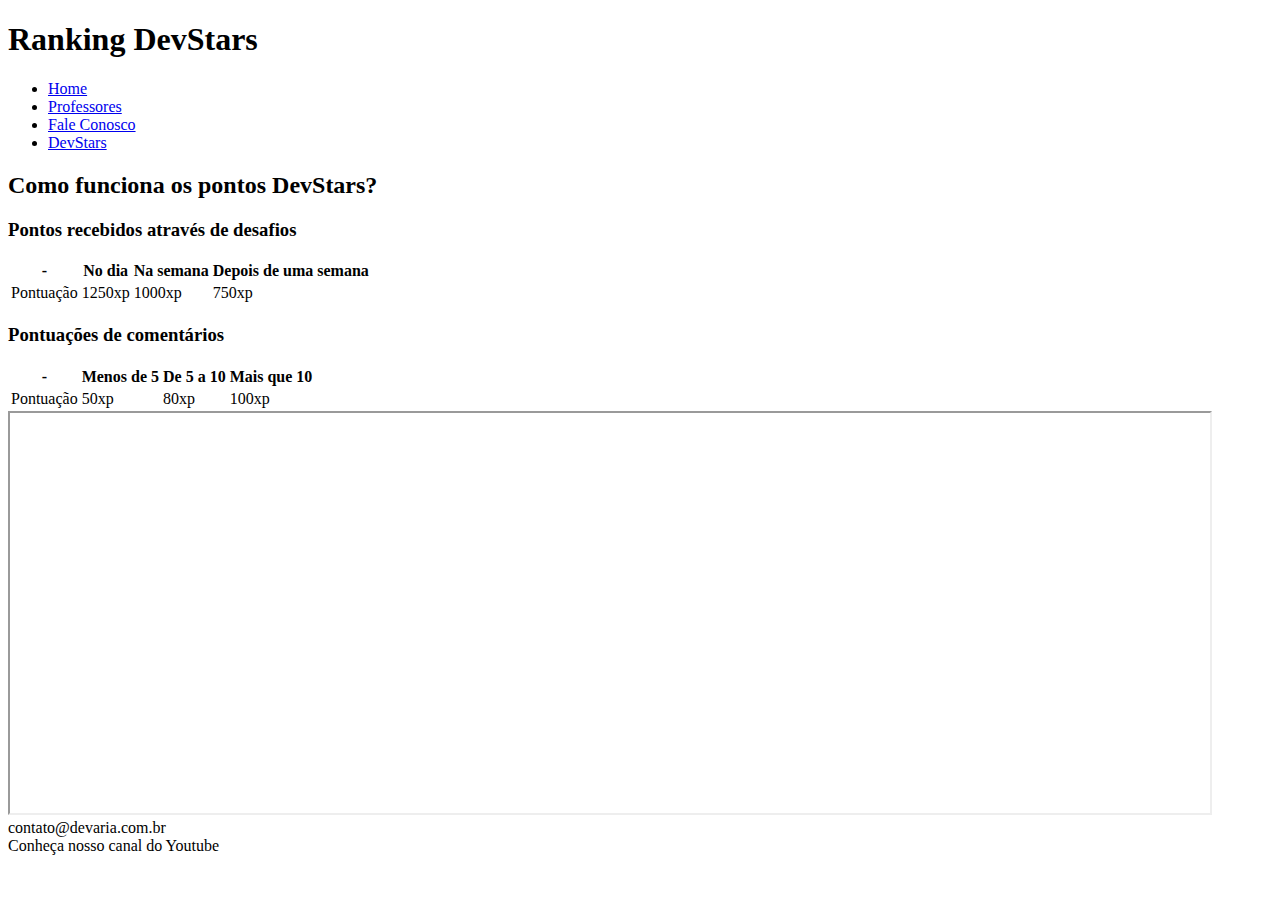
==== DevStars.html @ ac4cf2ce "atualizações" ====
<!DOCTYPE html>
<html lang="pt-br">
<head>
    <meta charset="UTF-8">
    <meta http-equiv="X-UA-Compatible" content="IE=edge">
    <meta name="viewport" content="width=device-width, initial-scale=1.0">
    <title>DevStar</title>
</head>
<body>
    <header>

        <h1>Ranking DevStars</h1>

        <nav>
            <ul>
                <li><a href="Home.html">Home</a></li>
                <li><a href="Professores.html">Professores</a></li>
                <li><a href="FaleConosco.html">Fale Conosco</a></li>
                <li><a href="DevStars.html">DevStars</a></li>
            </ul>
        </nav>

    </header>

    <main>
        <h2>Como funciona os pontos DevStars?</h2>
        <section>
            <h3>Pontos recebidos através de desafios</h3>
            <table>
                <thead>
                    <tr>
                        <th>-</th>
                        <th>No dia</th>
                        <th>Na semana</th>
                        <th>Depois de uma semana</th>
                    </tr>
                </thead>
                <tbody>
                    <tr>
                        <td>Pontuação</td>
                        <td>1250xp</td>
                        <td>1000xp</td>
                        <td>750xp</td>
                    </tr>
                </tbody>
            </table>
        </section>
        <section>
            <h3>Pontuações de comentários</h3>
            <table>
                <thead>
                    <th>-</th>
                    <th>Menos de 5</th>
                    <th>De 5 a 10</th>
                    <th>Mais que 10</th>
                </thead>
                <tbody>
                    <tr>
                        <td>Pontuação</td>
                        <td>50xp</td>
                        <td>80xp</td>
                        <td>100xp</td>
                    </tr>
                </tbody>
            </table>
        </section>
        <section>
            <div>
                <iframe src="https://www.devaria.com.br/devstars" width="1200" height="400"></iframe>
            </div>
        </section>
        
    </main>
    
    <footer>
        <section>
            <span>contato@devaria.com.br</span><br>
            <span>Conheça nosso canal do Youtube</span>
        </section>
    </footer>
    
</body>
</html>
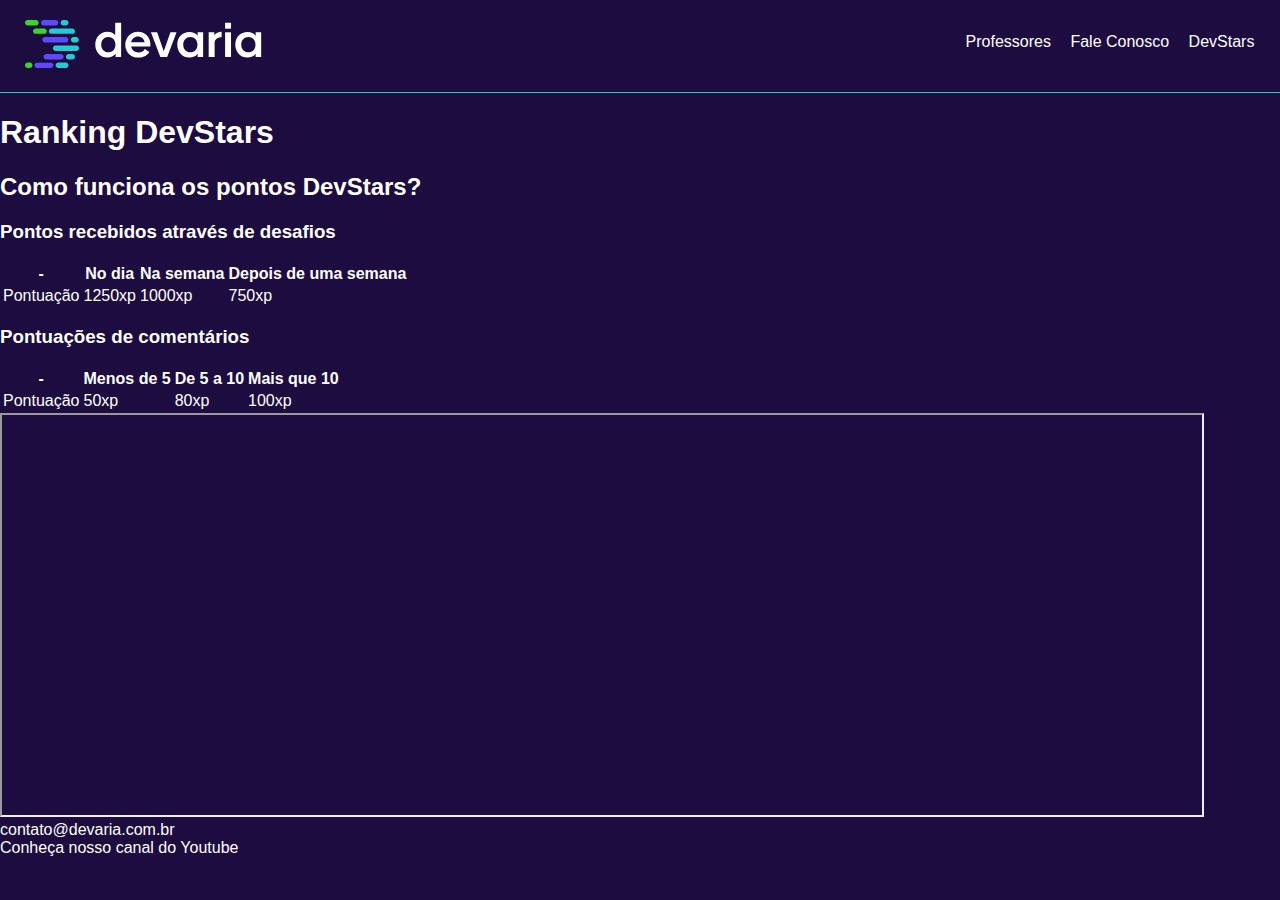
==== commit e2a7c8ee: "estilo header" ====
--- a/DevStars.html
+++ b/DevStars.html
@@ -4,16 +4,20 @@
     <meta charset="UTF-8">
     <meta http-equiv="X-UA-Compatible" content="IE=edge">
     <meta name="viewport" content="width=device-width, initial-scale=1.0">
+    <link rel="stylesheet" href="public/css/devaria.css">
+    <link rel="stylesheet" href="public/css/header.css">
+    
     <title>DevStar</title>
 </head>
 <body>
     <header>
-
-        <h1>Ranking DevStars</h1>
-
-        <nav>
+        <a href="index.html" class="link-logo">
+            <img src="public/css/img/logo-devaria.svg" alt="logo devaria">
+        </a>
+      
+        <nav class="menu">
             <ul>
-                <li><a href="Home.html">Home</a></li>
+                
                 <li><a href="Professores.html">Professores</a></li>
                 <li><a href="FaleConosco.html">Fale Conosco</a></li>
                 <li><a href="DevStars.html">DevStars</a></li>
@@ -23,6 +27,8 @@
     </header>
 
     <main>
+        <h1>Ranking DevStars</h1>
+
         <h2>Como funciona os pontos DevStars?</h2>
         <section>
             <h3>Pontos recebidos através de desafios</h3>
--- a/public/css/devaria.css
+++ b/public/css/devaria.css
@@ -0,0 +1,10 @@
+/* Estilos Globais do site */
+html{
+    height: 100px;
+}
+body{
+    background-color: #1c0c3f;
+    font-family: sans-serif;
+    color: #ffffff;
+    margin: 0;
+}--- a/public/css/header.css
+++ b/public/css/header.css
@@ -0,0 +1,40 @@
+header .link-logo {
+    display: block;
+    padding: 20px 25px;
+    border-bottom: 1px solid #25cdb3;
+}
+
+header nav ul {
+    padding: 0;
+    text-align: center;
+}
+
+header nav ul li {
+    display: inline-block;
+}
+/*o ultimo menu 'devstars' não deve ter margem right so os outros 2*/
+header nav ul li:not(:last-child) {
+    margin-right: 15px;
+}
+
+.menu li a {
+    color: #ffffff;
+    text-decoration: none;
+}
+
+.menu li a:hover {
+    color: #3bd42d;
+    text-decoration: underline;
+}
+
+@media screen and (min-width: 992px) {
+    header {
+        position: relative;
+    }
+
+    .menu {
+        position: absolute;
+        right: 2%;
+        top: 18%;
+    }
+}
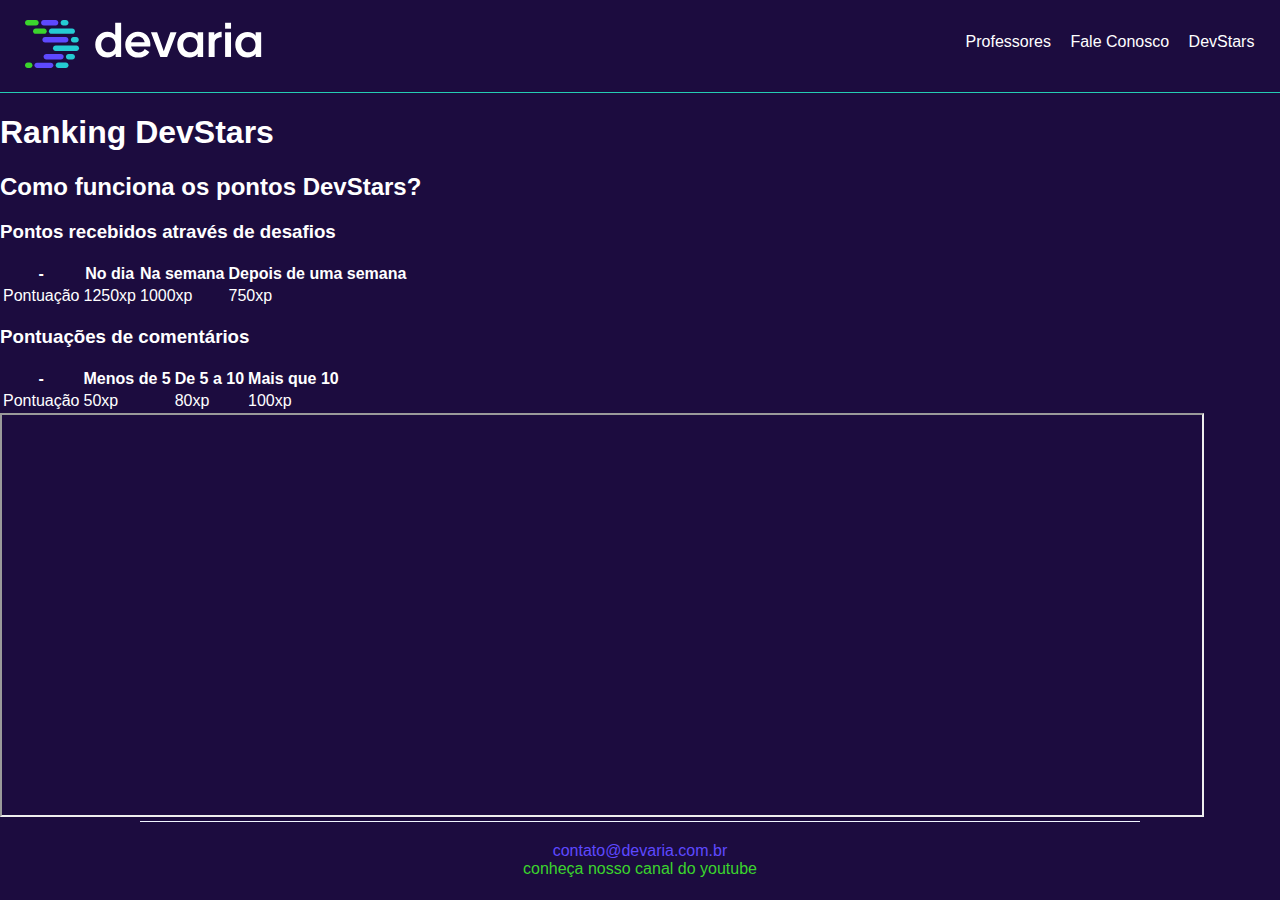
==== commit 1cda6a41: "estilo footer" ====
--- a/DevStars.html
+++ b/DevStars.html
@@ -5,6 +5,7 @@
     <meta http-equiv="X-UA-Compatible" content="IE=edge">
     <meta name="viewport" content="width=device-width, initial-scale=1.0">
     <link rel="stylesheet" href="public/css/devaria.css">
+    <link rel="stylesheet" href="public/css/footer.css">
     <link rel="stylesheet" href="public/css/header.css">
     
     <title>DevStar</title>
--- a/public/css/footer.css
+++ b/public/css/footer.css
@@ -0,0 +1,16 @@
+footer {
+    text-align: center;
+    border-top: 1px solid #f0f5ff;
+    padding: 20px;
+    width: 75%;
+    margin: auto;
+    text-transform: lowercase;
+}
+
+footer section span:first-child {
+    color: #5e49ff;
+}
+
+footer section span:last-child{
+    color: #3bd42d;
+}